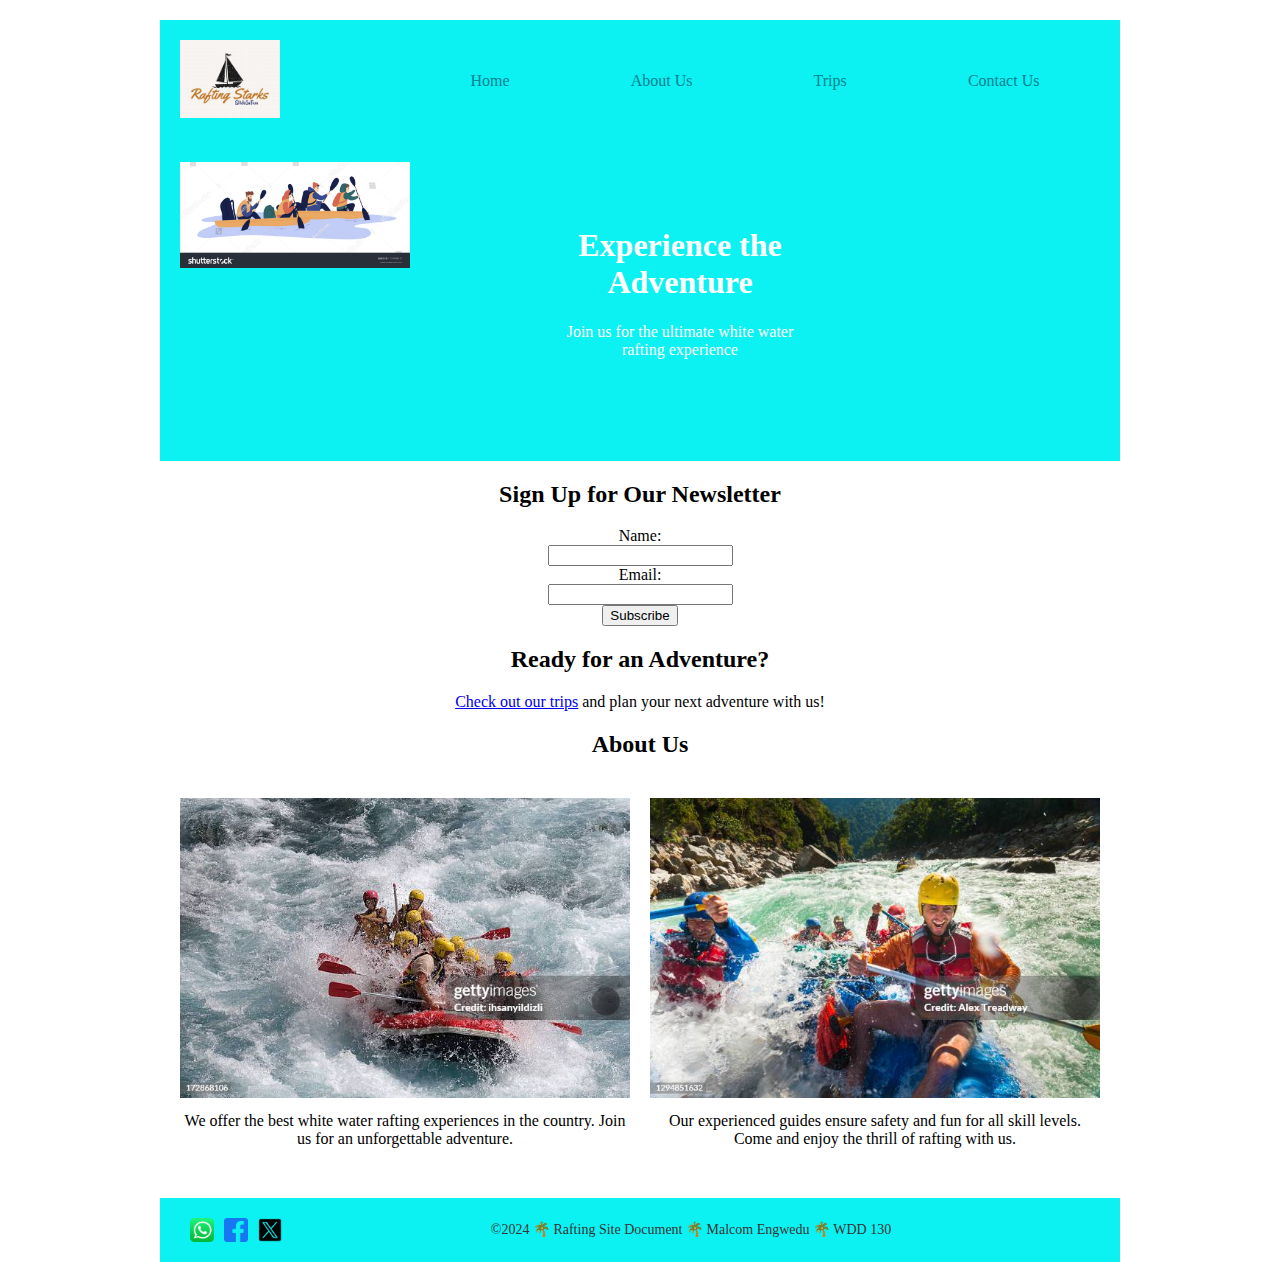
==== wwr/index.html @ b5a1c448 "t" ====
<!DOCTYPE html>
<html lang="en">
<head>
    <meta charset="UTF-8">
    <meta name="viewport" content="width=device-width, initial-scale=1.0">
    <title>Home | White Water Rafting</title>
    <meta name="description" content="Welcome to our white water rafting site. Explore our trips and join our adventures.">
    <link rel="stylesheet" href="styles.css">
</head>
<body>
    <header>
        <div class="logo">
            <img src="images1/logo.jpg" alt="Logo">
        </div>
        <nav>
            <a href="index.html">Home</a>
            <a href="about.html">About Us</a>
            <a href="trips.html">Trips</a>
            <a href="contact.html">Contact Us</a>
        </nav>
    </header>
    <main>
        <header>
            <div class="hero-image">
                <img src="images1/hero.jpg" alt="White Water Rafting">

                    <div class="hero-text">
                    <h1>Experience the Adventure</h1>
                        <p>Join us for the ultimate white water rafting experience</p> 
                    </div>
            </div>
        </header>
        <section id="newsletter">
            <h2>Sign Up for Our Newsletter</h2>
            <form action="subscribe.html" method="post">
                <label for="name">Name:</label>
                <input type="text" id="name" name="name" required>
                <label for="email">Email:</label>
                <input type="email" id="email" name="email" required>
                <input type="submit" value="Subscribe">
            </form>
        </section>
        <section id="cta">
            <h2>Ready for an Adventure?</h2>
            <p><a href="trips.html">Check out our trips</a> and plan your next adventure with us!</p>
        </section>
        <section id="about">
            <h2>About Us</h2>
            <div class="grid-container">
                <div class="grid-item">
                    <img src="images1/adventure1.jpg" alt="Rafting 1">
                    <p>We offer the best white water rafting experiences in the country. Join us for an unforgettable adventure.</p>
                </div>
                <div class="grid-item">
                    <img src="images1/adventure2.jpg" alt="Rafting 2">
                    <p>Our experienced guides ensure safety and fun for all skill levels. Come and enjoy the thrill of rafting with us.</p>
                </div>
            </div>
        </section>
    </main>
    
    </main>
    <footer>
        <div class="social-media">
            <img src="images1/whatsapp_icon.png" alt="WhatsApp">
            <img src="images1/facebook logo_icon.png" alt="Facebook">
            <img src="images1/twitter_new_brand_icon.png" alt="Twitter">
        </div>
        <p>©2024 🌴 Rafting Site Document 🌴 Malcom Engwedu 🌴 WDD 130</p>
    </footer>
</body>
</html>
---- wwr/styles.css ----
body {
    font-family: cursive;
    max-width: 960px;
    margin: 0 auto;
    padding: 20px;
}

header {
    display: grid;
    grid-template-columns: 1fr 3fr;
    align-items: center;
    background-color: #0CF2F2; /* Sea Blue */
    padding: 20px;
}

.logo img {
    max-width: 100px;
}

nav {
    display: flex;
    justify-content: space-around;
}

nav a {
    text-decoration: none;
    color: #028090;
    padding: 10px;
}

nav a:hover {
    background-color: #341C1C;
    color: #4B644A;
}

/* General Section Styling */
section {
    margin: 20px 0;
}

.white-water-rafting,
.history {
    display: flex;
    flex-direction: column;
    align-items: center;
}

/* White Water Rafting Section */
.white-water-rafting {
    text-align: center; /* Center the heading */
    margin-bottom: 20px; /* Space below the section */
}

.white-water-rafting h2 {
    margin: 0 0 20px 0; /* Space below the heading */
}

.white-water-rafting .rafting-content {
    display: flex;
    align-items: center;
    justify-content: space-between; /* Space between text and image */
    gap: 20px;
    max-width: 100%; /* Ensure container doesn't overflow */
    margin: 0 auto; /* Center the container */
}

.white-water-rafting .text-content {
    text-align: left; /* Align text to the left */
    flex: 1; /* Allow the text to take available space */
}

.white-water-rafting img {
    width: 40%; /* Adjust as needed */
    height: auto;
    flex-shrink: 0; /* Prevent image from shrinking */
}

/* History Section */
.history .content {
    display: flex;
    align-items: center;
    justify-content: space-between;
    gap: 20px;
}

.history img {
    width: 40%;
    height: auto;
    max-width: 250px;
    margin: 0 20px;
}

/* Adventure Awaits You Section */
.adventure-awaits-you {
    margin: 20px 0;
}

.adventure-awaits-you h2 {
    text-align: center; /* Center the heading */
}

.adventures {
    display: flex;
    justify-content: space-between;
    flex-wrap: wrap;
    gap: 20px;
}

.adventures figure {
    flex: 1 1 calc(10% - 20px); /* Adjusts the size and space of each figure */
    text-align: center;
    margin: 0; /* Remove any margin around figures */
    padding: 0; /* Remove any padding around figures */
}

.adventures img {
    width: 100%;
    height: auto;
}

.adventures figcaption {
    margin-top: 10px;
    font-size: 1rem;
    color: #333;
}

/* Footer styles */
footer {
    display: flex;
    justify-content: space-between;
    align-items: center;
    padding: 20px;
    background-color: #0CF2F2;
}

footer p {
    font-size: 0.875rem;
    color: #333;
    margin: 0;
    text-align: center;
    flex: 1;
}

footer .social-media {
    display: flex;
    justify-content: flex-start;
}

footer img {
    width: 24px;
    height: auto;
    margin-left: 10px;
}
/* HOMEPAGE */

/* Existing styles from main.css */

/* Hero Section */
.hero {
    position: relative;
    margin-top: -20px; /* Move closer to navbar */
}

.hero img {
    width: 100%;
    height: auto;
}

.hero h1 {
    position: absolute;
    top: 10%;
    left: 50%;
    transform: translate(-50%, -50%);
    color: white;
    font-size: 2rem;
    text-shadow: 2px 2px 4px rgba(0, 0, 0, 0.7);
    margin: 0;
}

.hero .call-to-action {
    position: absolute;
    bottom: 20px;
    right: 20px;
    padding: 10px 20px;
    background-color: #028090;
    color: white;
    border: none;
    cursor: pointer;
}

.hero .call-to-action:hover {
    background-color: #026f70;
}

/* Highlights Section */
.highlights {
    display: flex;
    justify-content: space-between;
    margin: 20px 0;
}

.highlight {
    text-align: center;
    flex: 1;
    margin: 0 10px;
}

.highlight img {
    width: 100%;
    height: auto;
    margin-bottom: 10px;
}

.highlight p {
    font-size: 1rem;
    color: #333;
}

/* Info Box Section */
.info-box {
    display: flex;
    align-items: center;
    padding: 20px;
    margin: 20px 0;
}

.image-container {
    flex: 2;
    border: 1px solid #ddd; /* Border to simulate the box */
    display: flex;
    justify-content: center;
    align-items: center;
}

.image-container img {
    width: 100%;
    height: auto;
}

.info-content {
    flex: 1;
    background-color: #f8f8f8;
    padding: 20px;
    margin-left: -20px; /* Negative margin to overlap */
    box-shadow: 0 4px 8px rgba(0, 0, 0, 0.1);
}

.info-content h2 {
    margin-bottom: 10px;
}

.info-content p {
    margin-bottom: 20px;
}

.info-content .contact-us {
    padding: 10px 20px;
    background-color: #028090;
    color: white;
    border: none;
    cursor: pointer;
}

.info-content .contact-us:hover {
    background-color: #026f70;
}


/* Footer styles remain the same */
/*trips.css*/
/* Add styles for the trips page */
#contact-action {
    text-align: center;
    margin: 20px 0;
}

#trips {
    display: flex;
    flex-wrap: wrap;
    gap: 20px;
}

.trip {
    flex: 1 1 calc(33.333% - 40px);
    box-sizing: border-box;
}

.trip img {
    width: 100%;
    height: auto;
}

#trip-table {
    margin: 20px 0;
}

#trip-table table {
    width: 100%;
    border-collapse: collapse;
}

#trip-table th, #trip-table td {
    border: 1px solid #ddd;
    padding: 8px;
}

#trip-table th {
    background-color: #f2f2f2;
}

/*index.css*/
/* Add styles for the home page */
.hero-image {
    position: relative;
    text-align: center;
    color: white;
}

.hero-image img {
    width: 100%;
    height: auto;
}

.hero-text {
    position: relative;
    left: 500px;
    right: 500px;
    transform: translate(-50%, -50%);
}
/*.hero-text h1{
    text-align: center;
}*/

#newsletter, #cta, #about {
    text-align: center;
    margin: 20px 0;
}

#newsletter form {
    display: flex;
    flex-direction: column;
    align-items: center;
}

.grid-container {
    display: grid;
    grid-template-columns: repeat(auto-fit, minmax(300px, 1fr));
    gap: 20px;
    padding: 20px;
}

.grid-item img {
    width: 100%;
    height: auto;
}

.grid-item p {
    margin: 10px 0;
}
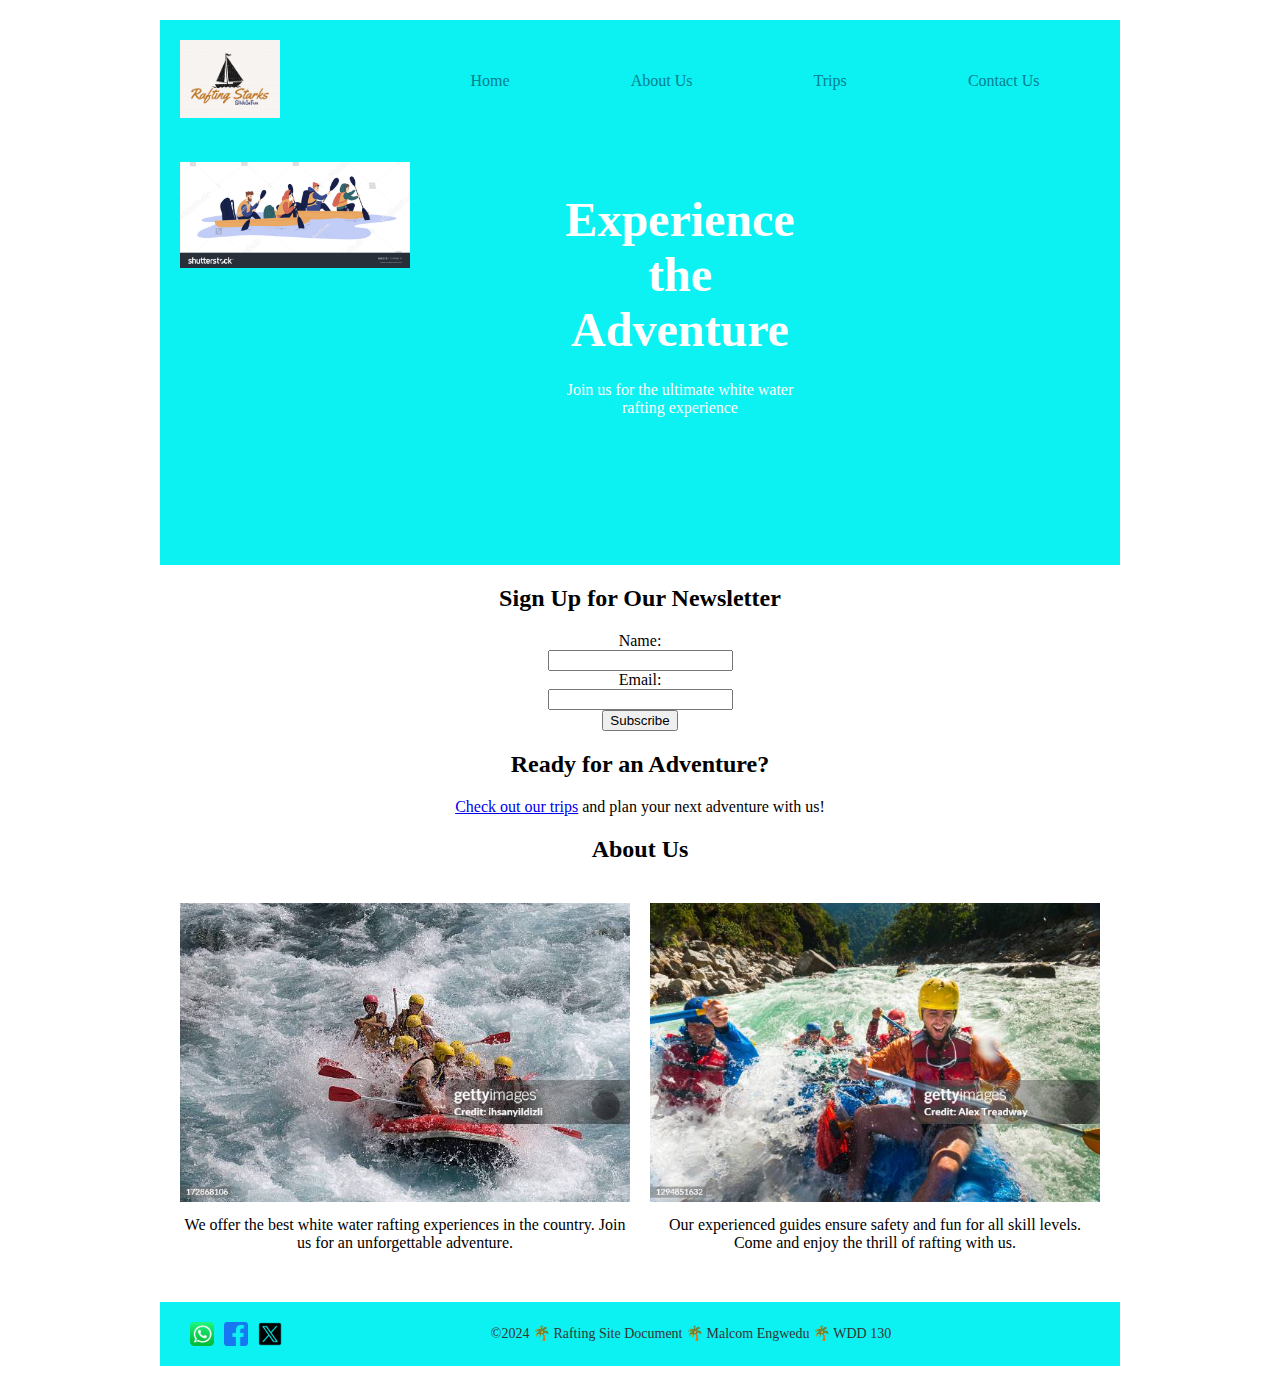
==== commit 58ebab16: "k" ====
--- a/wwr/index.html
+++ b/wwr/index.html
@@ -20,16 +20,18 @@
         </nav>
     </header>
     <main>
-        <header>
-            <div class="hero-image">
-                <img src="images1/hero.jpg" alt="White Water Rafting">
-
-                    <div class="hero-text">
-                    <h1>Experience the Adventure</h1>
-                        <p>Join us for the ultimate white water rafting experience</p> 
-                    </div>
-            </div>
-        </header>
+        
+            <header>
+                <div class="hero-image">
+                    <img src="images1/hero.jpg" alt="White Water Rafting">
+    
+                        <div class="hero-text">
+                        <h1>Experience the Adventure</h1>
+                            <p>Join us for the ultimate white water rafting experience</p> 
+                        </div>
+                </div>
+            </header>
+       
         <section id="newsletter">
             <h2>Sign Up for Our Newsletter</h2>
             <form action="subscribe.html" method="post">
--- a/wwr/styles.css
+++ b/wwr/styles.css
@@ -320,16 +320,22 @@
     width: 100%;
     height: auto;
 }
-
 .hero-text {
     position: relative;
     left: 500px;
     right: 500px;
     transform: translate(-50%, -50%);
+   text-align: center;
+ }
+
+.hero-text h1 {
+    font-size: 3em;
+    margin-bottom: 0.5em;
 }
 /*.hero-text h1{
     text-align: center;
 }*/
+
 
 #newsletter, #cta, #about {
     text-align: center;
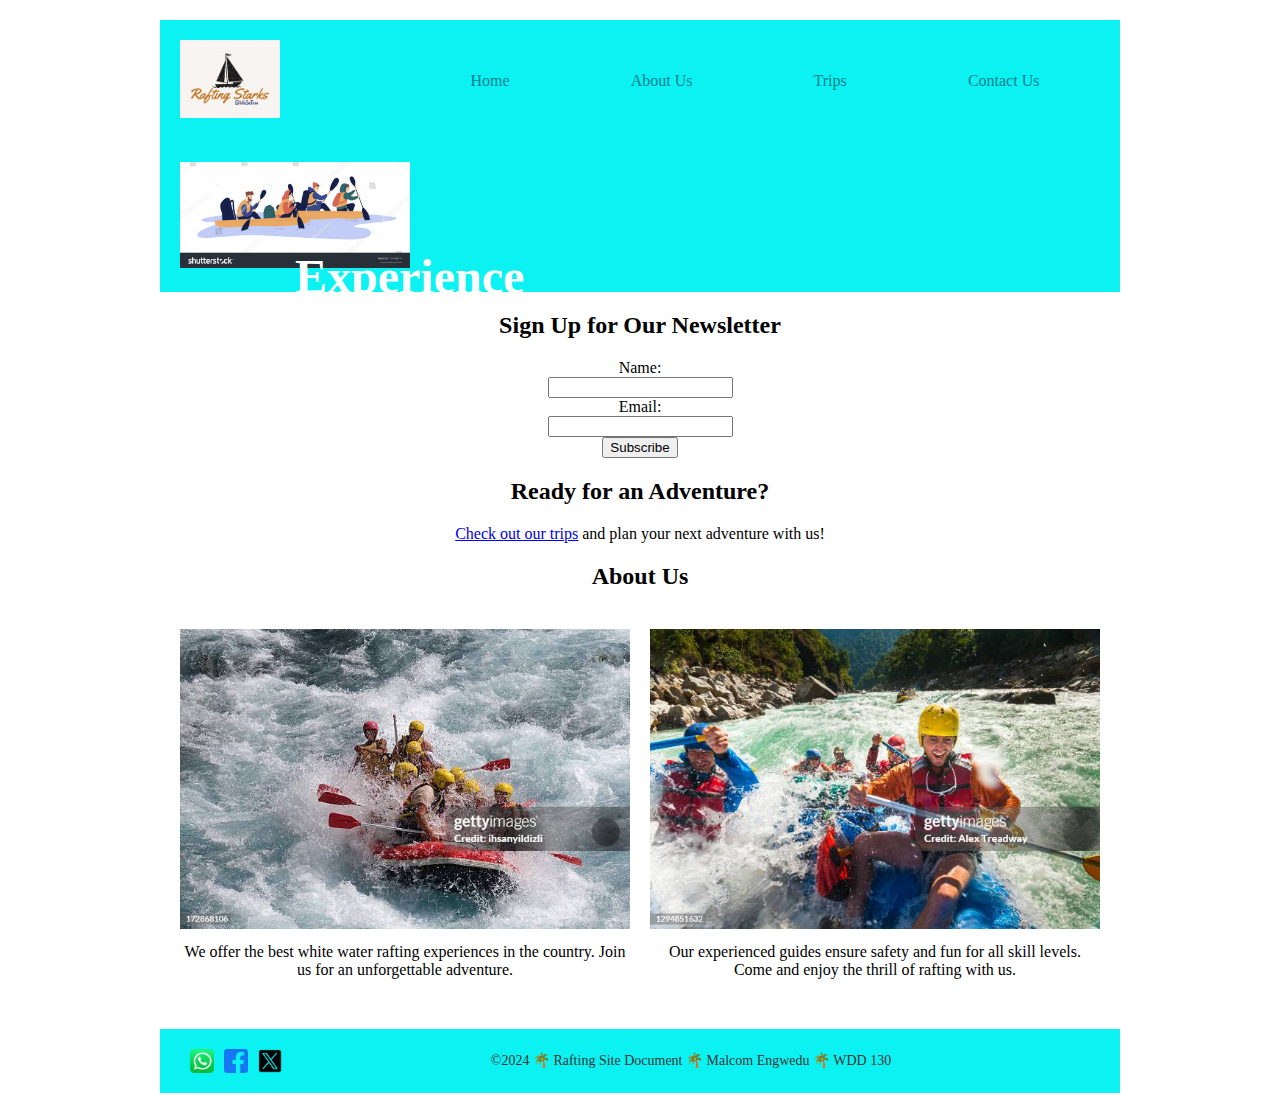
==== commit 5a97b176: "qa" ====
--- a/wwr/index.html
+++ b/wwr/index.html
@@ -20,7 +20,7 @@
         </nav>
     </header>
     <main>
-        
+      
             <header>
                 <div class="hero-image">
                     <img src="images1/hero.jpg" alt="White Water Rafting">
@@ -31,6 +31,9 @@
                         </div>
                 </div>
             </header>
+
+   
+            
        
         <section id="newsletter">
             <h2>Sign Up for Our Newsletter</h2>
--- a/wwr/styles.css
+++ b/wwr/styles.css
@@ -321,11 +321,16 @@
     height: auto;
 }
 .hero-text {
-    position: relative;
+    display: grid;
+    place-items: center;
+    position: absolute;
+    top: 50%;
+    left: 50%
+   /* position: relative;*
     left: 500px;
     right: 500px;
     transform: translate(-50%, -50%);
-   text-align: center;
+   text-align: center;*/
  }
 
 .hero-text h1 {
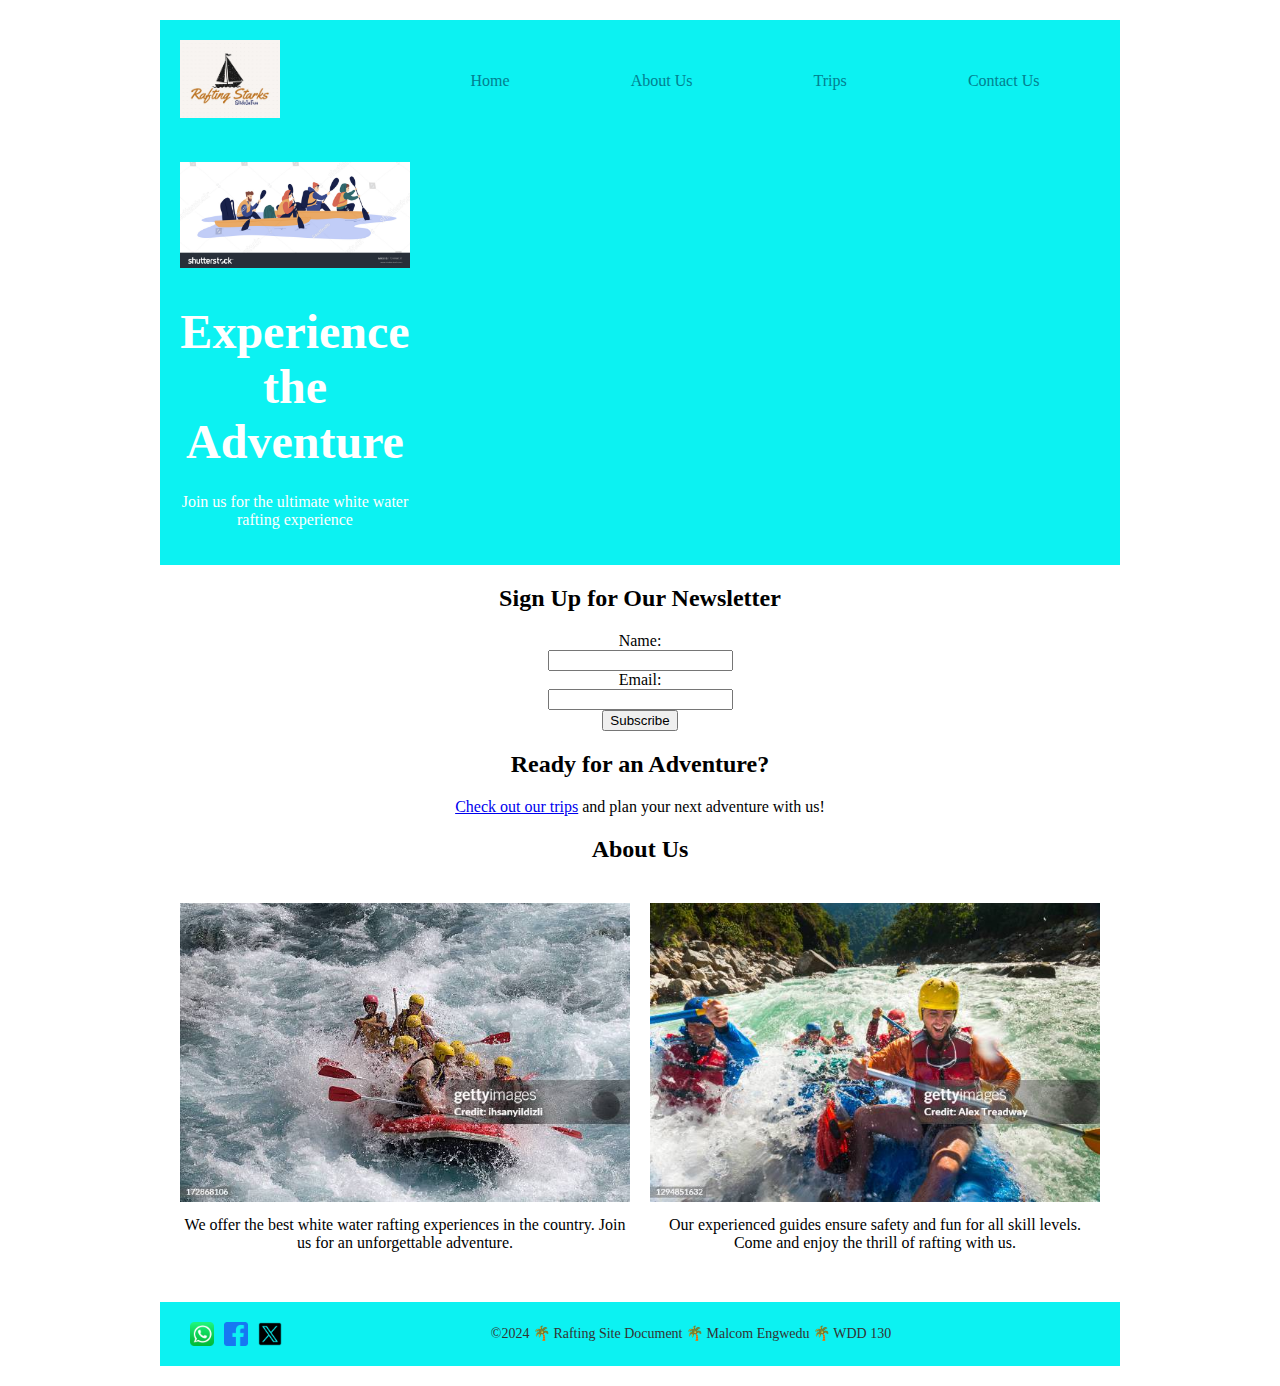
==== commit 2bd4b4a2: "a" ====
--- a/wwr/index.html
+++ b/wwr/index.html
@@ -20,8 +20,7 @@
         </nav>
     </header>
     <main>
-      
-            <header>
+            <header style="text-align: center;">
                 <div class="hero-image">
                     <img src="images1/hero.jpg" alt="White Water Rafting">
     
@@ -31,6 +30,8 @@
                         </div>
                 </div>
             </header>
+                
+
 
    
             
--- a/wwr/styles.css
+++ b/wwr/styles.css
@@ -320,7 +320,7 @@
     width: 100%;
     height: auto;
 }
-.hero-text {
+/*.hero-text {
     display: grid;
     place-items: center;
     position: absolute;
@@ -330,12 +330,13 @@
     left: 500px;
     right: 500px;
     transform: translate(-50%, -50%);
-   text-align: center;*/
+   text-align: center;
  }
-
+*/
 .hero-text h1 {
     font-size: 3em;
     margin-bottom: 0.5em;
+    
 }
 /*.hero-text h1{
     text-align: center;
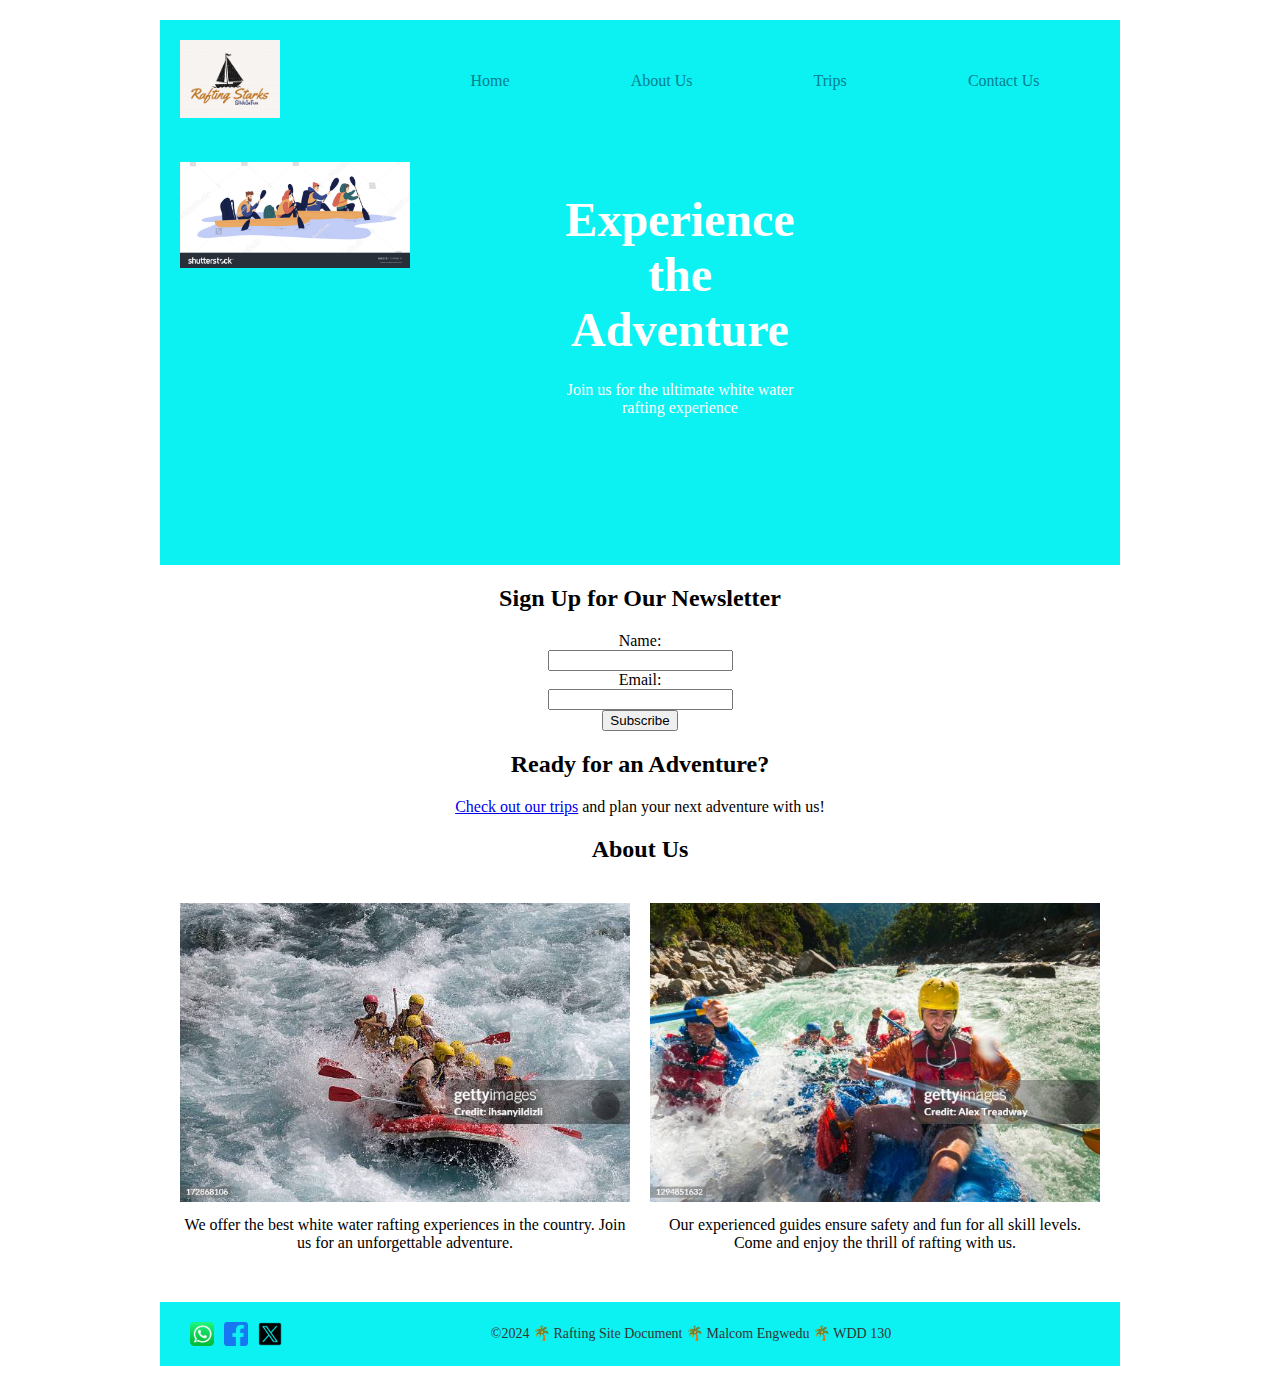
==== commit c28319a8: "a" ====
--- a/wwr/index.html
+++ b/wwr/index.html
@@ -23,7 +23,6 @@
             <header style="text-align: center;">
                 <div class="hero-image">
                     <img src="images1/hero.jpg" alt="White Water Rafting">
-    
                         <div class="hero-text">
                         <h1>Experience the Adventure</h1>
                             <p>Join us for the ultimate white water rafting experience</p> 
--- a/wwr/styles.css
+++ b/wwr/styles.css
@@ -320,19 +320,18 @@
     width: 100%;
     height: auto;
 }
-/*.hero-text {
-    display: grid;
+.hero-text {
+   /* display: grid;
     place-items: center;
     position: absolute;
-    top: 50%;
-    left: 50%
-   /* position: relative;*
+    top: 100%;
+    left: 100%*/
+    position: relative;
     left: 500px;
     right: 500px;
     transform: translate(-50%, -50%);
    text-align: center;
  }
-*/
 .hero-text h1 {
     font-size: 3em;
     margin-bottom: 0.5em;
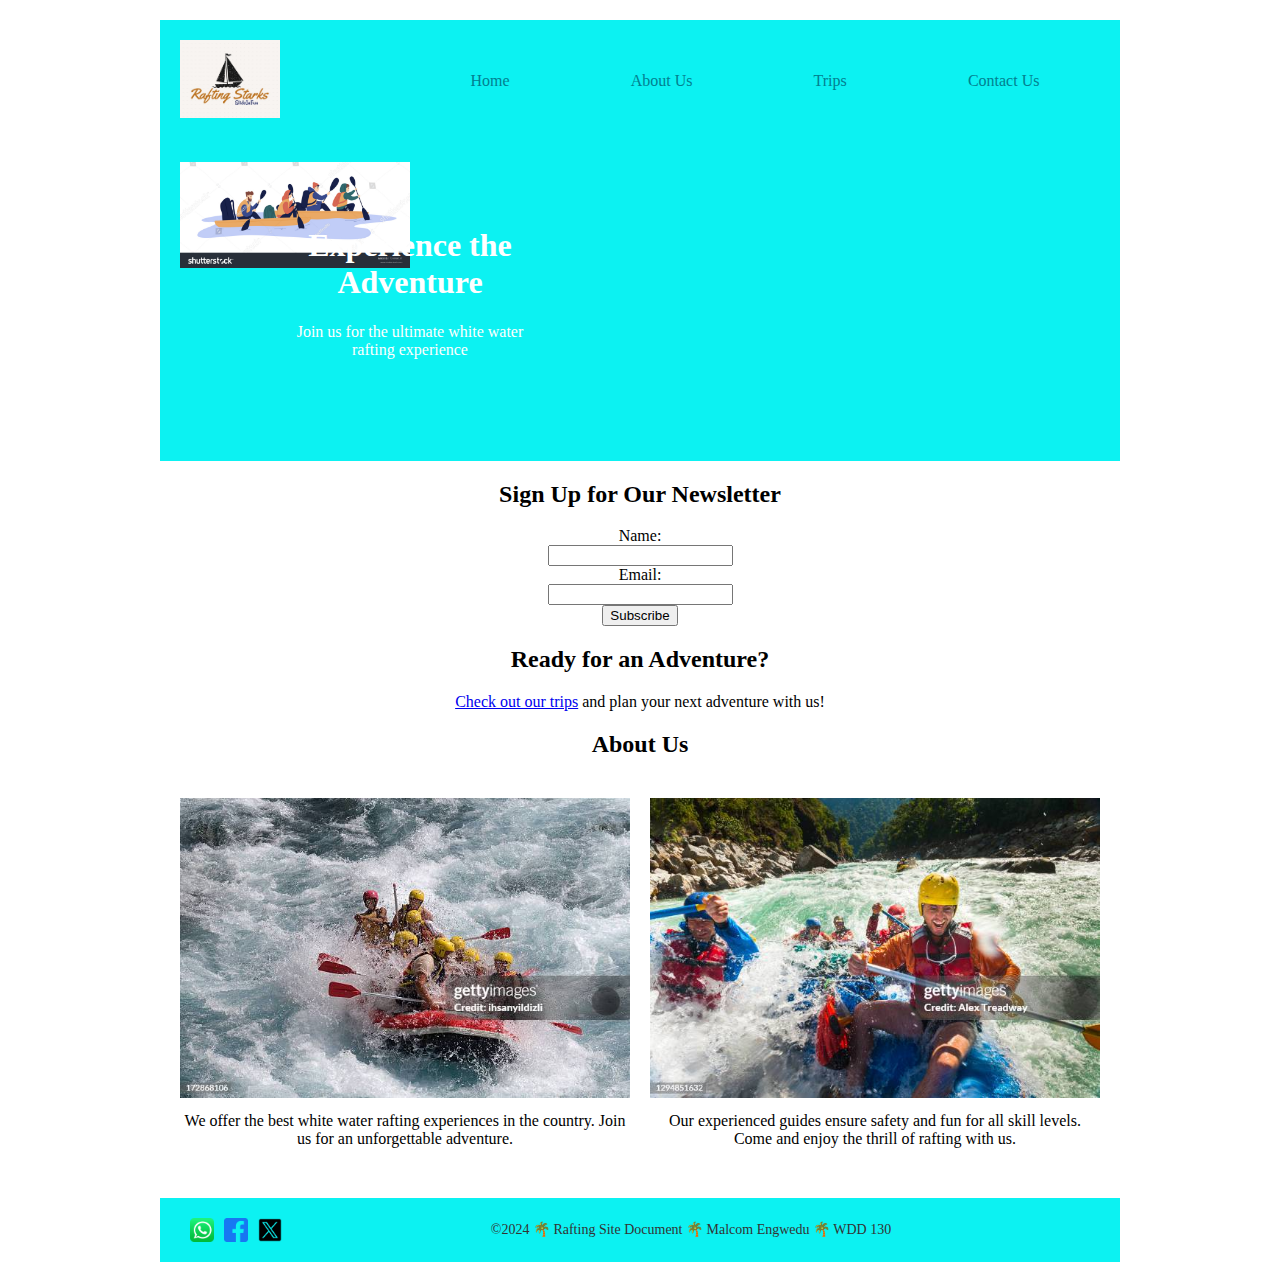
==== commit 175ec709: "a" ====
--- a/wwr/index.html
+++ b/wwr/index.html
@@ -20,7 +20,7 @@
         </nav>
     </header>
     <main>
-            <header style="text-align: center;">
+            <header>
                 <div class="hero-image">
                     <img src="images1/hero.jpg" alt="White Water Rafting">
                         <div class="hero-text">
@@ -29,11 +29,6 @@
                         </div>
                 </div>
             </header>
-                
-
-
-   
-            
        
         <section id="newsletter">
             <h2>Sign Up for Our Newsletter</h2>
--- a/wwr/styles.css
+++ b/wwr/styles.css
@@ -321,21 +321,23 @@
     height: auto;
 }
 .hero-text {
-   /* display: grid;
+    position: absolute;
+    top: 50vh;
+    left: 50vw;
+    transform: translate(-50%, -50%);
+    text-align: center;
+}
+
+.hero-text {
     place-items: center;
-    position: absolute;
+    position: relative;
     top: 100%;
-    left: 100%*/
-    position: relative;
-    left: 500px;
-    right: 500px;
-    transform: translate(-50%, -50%);
-   text-align: center;
+    left: 100%
+
  }
-.hero-text h1 {
+/*.hero-text h1 {
     font-size: 3em;
     margin-bottom: 0.5em;
-    
 }
 /*.hero-text h1{
     text-align: center;
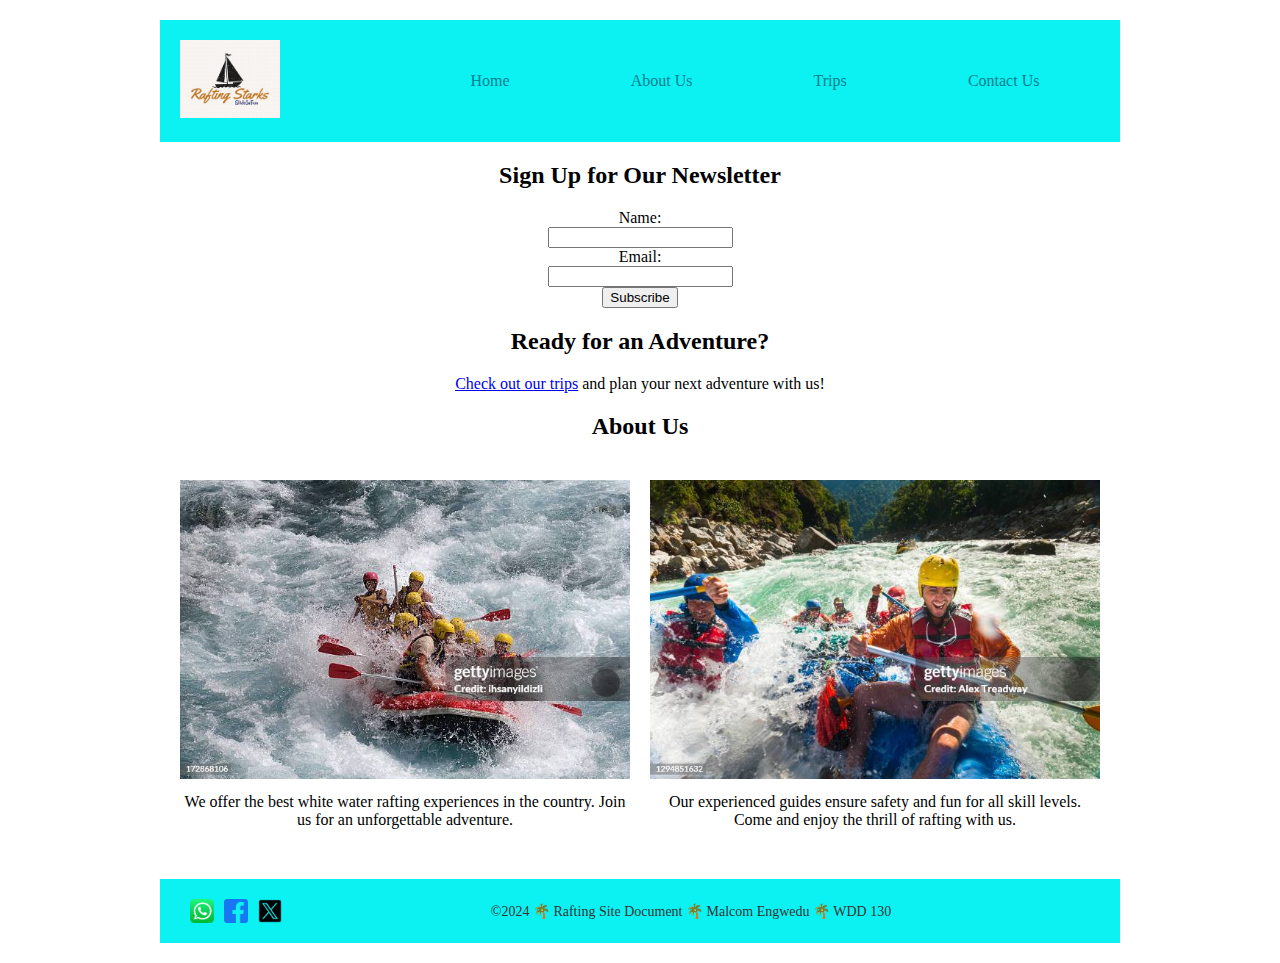
==== commit 5cc02bad: "last" ====
--- a/wwr/index.html
+++ b/wwr/index.html
@@ -20,16 +20,6 @@
         </nav>
     </header>
     <main>
-            <header>
-                <div class="hero-image">
-                    <img src="images1/hero.jpg" alt="White Water Rafting">
-                        <div class="hero-text">
-                        <h1>Experience the Adventure</h1>
-                            <p>Join us for the ultimate white water rafting experience</p> 
-                        </div>
-                </div>
-            </header>
-       
         <section id="newsletter">
             <h2>Sign Up for Our Newsletter</h2>
             <form action="subscribe.html" method="post">
--- a/wwr/styles.css
+++ b/wwr/styles.css
@@ -310,16 +310,7 @@
 
 /*index.css*/
 /* Add styles for the home page */
-.hero-image {
-    position: relative;
-    text-align: center;
-    color: white;
-}
-
-.hero-image img {
-    width: 100%;
-    height: auto;
-}
+
 .hero-text {
     position: absolute;
     top: 50vh;
@@ -335,14 +326,11 @@
     left: 100%
 
  }
-/*.hero-text h1 {
+.hero-text h1 {
     font-size: 3em;
-    margin-bottom: 0.5em;
-}
-/*.hero-text h1{
-    text-align: center;
-}*/
-
+    margin-bottom:250px;
+    text-align: center;
+}
 
 #newsletter, #cta, #about {
     text-align: center;
@@ -370,3 +358,12 @@
 .grid-item p {
     margin: 10px 0;
 }
+.employee img {
+  
+  width: 200px;
+}
+.employee-profiles {
+    display: grid;
+    grid-template-columns: repeat(auto-fit, minmax(150px, 1fr)); /* Auto adjust columns */
+    gap: 10px; /* Space between images*/
+}